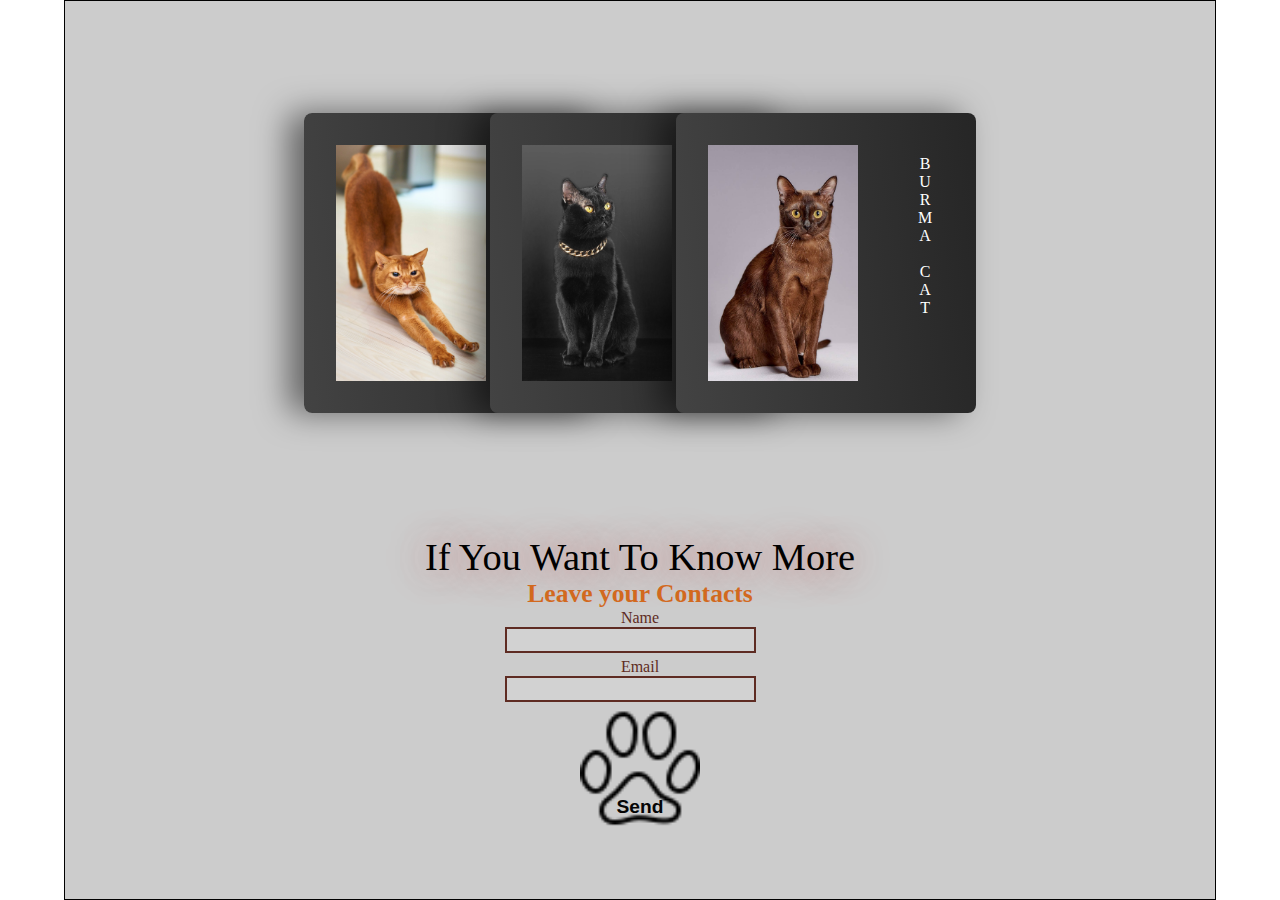
==== Projects/projectCat/index.html @ 5cec04df "first commit" ====
<!DOCTYPE html>
<html lang="en">

<head>
    <meta charset="UTF-8">
    <meta name="viewport" content="width=device-width, initial-scale=1.0">
    <link rel="stylesheet" href="style/style.css">
    <title>Project Cat</title>

</head>

<body>
    <div class="container">
        <div class="card-group">
            <div class="card">
                <img src="images/abissian_cat.jpg" alt="abissian cat">
                <ul>
                    <li>A</li>
                    <li>B</li>
                    <li>I</li>
                    <li>S</li>
                    <li>S</li>
                    <li>I</li>
                    <li>A</li>
                    <li>N</li>
                    <li><br></li>
                    <li>C</li>
                    <li>A</li>
                    <li>T</li>
                </ul>
            </div>
            <div class="card">
                <img src="images/bombey_cat.jpg" alt="bombey cat">
                <ul>
                    <li>B</li>
                    <li>O</li>
                    <li>M</li>
                    <li>B</li>
                    <li>E</li>
                    <li>Y</li>
                    <li><br></li>
                    <li>C</li>
                    <li>A</li>
                    <li>T</li>
                </ul>
            </div>
            <div class="card">
                <img src="images/burma_cat1.jpg" alt="burma cat">
                <ul>
                    <li>B</li>
                    <li>U</li>
                    <li>R</li>
                    <li>M</li>
                    <li>A</li>
                    <li><br></li>
                    <li>C</li>
                    <li>A</li>
                    <li>T</li>
                </ul>
            </div>
        </div>
        <div class="form">
            <h1>If You Want To Know More</h1>
            <h2>Leave your Contacts</h2>
            <form>
                <div class="form-control">
                    <label class="lable" for="name">Name</label>
                    <input type="text" class="input" id="name"></input>
                </div>
                <div class="form-control">
                    <label class="lable" for="email">Email</label>
                    <input type="email" class="input" id="email"></input>
                </div>
                <div class="form-control">
                    <input type="button" value="Send" class="paw" onclick="">
                </div>
            </form>
        </div>
    </div>

</body>

</html>
---- Projects/projectCat/style/style.css ----
* {
    margin: 0;
    padding: 0;
    box-sizing: border-box;
}

.container {
    width: 90vw;
    height: 100vh;
    margin: 0 auto;
    display: grid;
    align-content: space-evenly;
    border: 1px solid #000;
    background-color: #ccc;
}

img {
    width: 200px;
    padding-right: 50px;
}

.card-group {
    display: flex;
    column-gap: 16px;
    padding: 50px;
    justify-content: center;
}

.card {
    flex: 0 0 300px;
    display: flex;
    flex-direction: row;
    background-image: linear-gradient(85deg, #434343, #262626);
    padding: 32px;
    box-shadow: -16px 0 32px rgba(0, 0, 0, 0.5);
    border-radius: 8px;
    transition: transform 250ms;
}

.card ul {
    list-style: none;
    color: white;
    padding: 10px;
    font-size: 1em;
    text-align: center;
}

.card:not(:first-child) {
    margin-left: -130px;
}

.card:hover {
    transform: translate(-8px, -16px) rotate(3deg);
}

.card:hover~.card {
    transform: translateX(130px);
}

.form h1 {
    display: block;
    width: 60vw;
    font-size: 3vw;
    font-weight: 400;
    color: #000;
    text-shadow: 0px 0px 36px rgba(197, 67, 67, 0.8);
    text-align: center;
    margin: 0 auto;
}

div h2 {
    font-size: 2vw;
    text-align: center;
    color: chocolate;
}

.form {
    margin: 10px;
}

.form-control {
    display: grid;
    color: #5e2b22;
    font-size: 1em;
    /* border: 1px solid #000; */
    justify-items: center;
}

.input {
    background: #F6F6F624;
    border: 2px solid #5e2b22;
    font-size: 1em;
    margin-right: 20px;
    font-size: 1.2em;
    margin-bottom: 5px;
}

.paw {
    padding-top: 80px;
    font-size: 1.2em;
    border: none;
    background: url(../images/paw.png) no-repeat;
    background-size: cover;
    width: 120px;
    height: 120px;
    color: rgb(5, 5, 5);
    font-weight: bold;
    transition: transform 0.2s, box-shadow 0.2s;
    cursor: pointer;
}

.paw:hover {
    transform: scale(0.95);
    /* Уменьшаем размер элемента */
    box-shadow: 0 0 10px rgba(0, 0, 0, 0.3);
    /* Добавляем тень */
}

@media screen and (max-width:768px) {
    .container {
        display: block;
        width: 100%;
        height: 100%;
    }

    img {
        width: auto;
        padding: 0;
    }

    .card-group {
        display: block;
    }

    .card {
        transition: none;
        flex-direction: column;
    }

    .card ul {
        display: flex;
        justify-content: space-around
    }

    .card:not(:first-child) {
        margin: auto;
        transition: none;
        transform: none;
    }

    .card:hover {
        transform: none;
    }

    .card:hover~.card {
        transform: none;
    }
}

@media screen and (max-width:576px) {
    .container {
        display: block;
        width: 100%;
        height: 100%;
    }

    img {
        width: auto;
        padding: 0;
    }

    .card-group {
        display: block;
    }

    .card {
        transition: none;
        flex-direction: column;
    }

    .card ul {
        display: flex;
        justify-content: space-around
    }

    .card:not(:first-child) {
        margin: auto;
        transition: none;
        transform: none;
    }

    .card:hover {
        transform: none;
    }
}
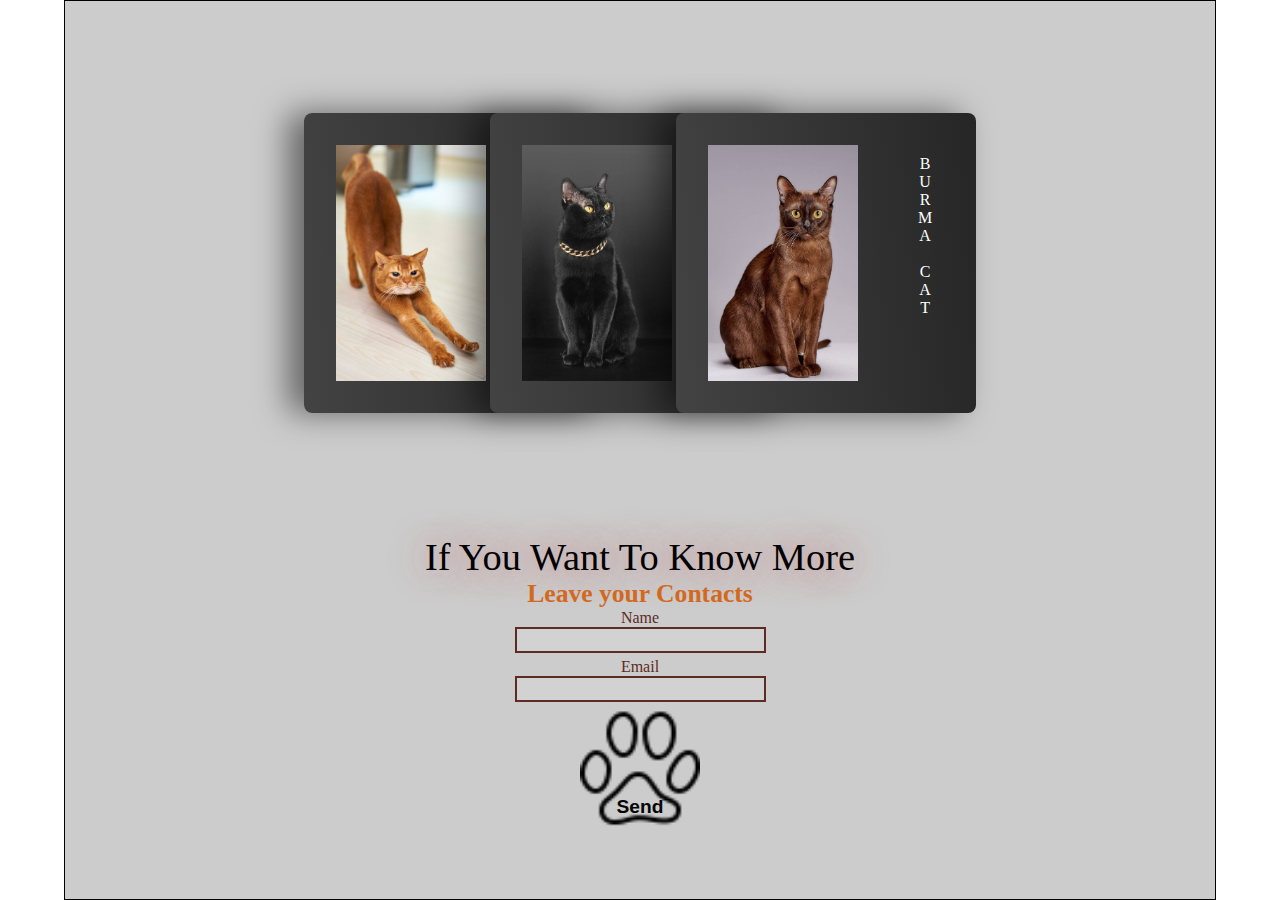
==== commit 133d59d1: "up labels(required) + up zip." ====
--- a/Projects/projectCat/index.html
+++ b/Projects/projectCat/index.html
@@ -65,11 +65,11 @@
             <form>
                 <div class="form-control">
                     <label class="lable" for="name">Name</label>
-                    <input type="text" class="input" id="name"></input>
+                    <input type="text" class="input" id="name" required>
                 </div>
                 <div class="form-control">
                     <label class="lable" for="email">Email</label>
-                    <input type="email" class="input" id="email"></input>
+                    <input type="email" class="input" id="email" required>
                 </div>
                 <div class="form-control">
                     <input type="button" value="Send" class="paw" onclick="">
--- a/Projects/projectCat/style/style.css
+++ b/Projects/projectCat/style/style.css
@@ -82,15 +82,12 @@
     display: grid;
     color: #5e2b22;
     font-size: 1em;
-    /* border: 1px solid #000; */
     justify-items: center;
 }
 
 .input {
     background: #F6F6F624;
     border: 2px solid #5e2b22;
-    font-size: 1em;
-    margin-right: 20px;
     font-size: 1.2em;
     margin-bottom: 5px;
 }
@@ -139,7 +136,7 @@
 
     .card ul {
         display: flex;
-        justify-content: space-around
+        justify-content: space-around;
     }
 
     .card:not(:first-child) {
@@ -180,7 +177,7 @@
 
     .card ul {
         display: flex;
-        justify-content: space-around
+        justify-content: space-around;
     }
 
     .card:not(:first-child) {
